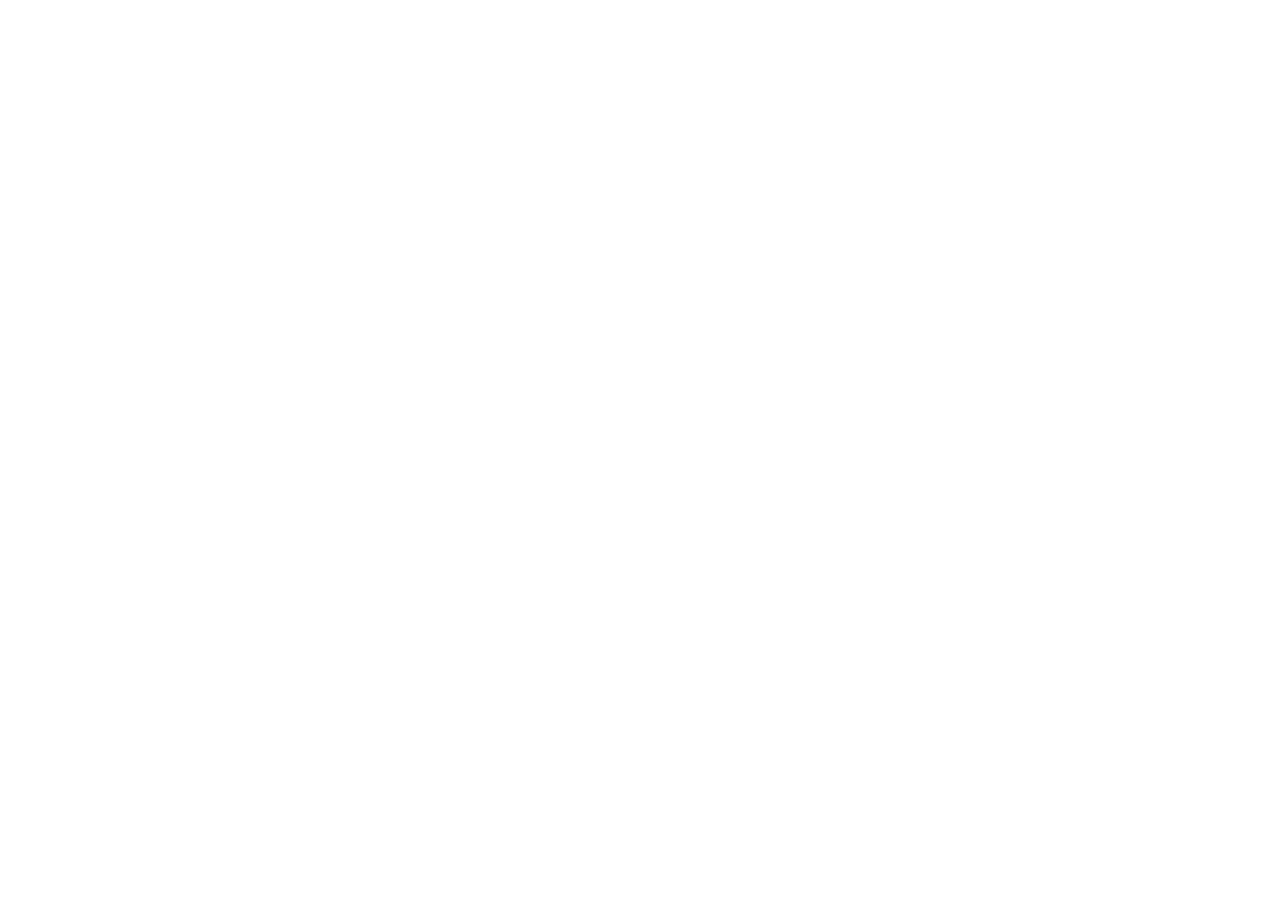
==== temp.htm @ 2640ecab "ver 1.0.0" ====
<!DOCTYPE html>
<html lang="ar" dir="rtl">
<head>
    <meta charset="UTF-8">
    <meta http-equiv="X-UA-Compatible" content="IE=edge">
    <meta name="viewport" content="width=device-width, initial-scale=1.0">

    <meta name="theme-color" content="#d7b04d" />

    <title>بريشس | PRECIOUS</title>

    <link rel="shortcut icon" href="res/img/logo.png" type="image/x-icon">
    <link rel="apple-touch-icon" href="res/img/logo.png">

    <link rel="manifest" href="/manifest.json">

    <link rel="stylesheet" href="https://cdn.jsdelivr.net/npm/bootstrap-icons@1.5.0/font/bootstrap-icons.css">

    <link href="https://cdn.jsdelivr.net/npm/bootstrap@5.0.2/dist/css/bootstrap.min.css" rel="stylesheet"
        integrity="sha384-EVSTQN3/azprG1Anm3QDgpJLIm9Nao0Yz1ztcQTwFspd3yD65VohhpuuCOmLASjC" crossorigin="anonymous">
    <link rel="stylesheet" href="asset/css/app.css">
    <link rel="stylesheet" href="res/color/color.css">
</head>
<body>
    

    <script>
        if ('serviceWorker' in navigator) {
            navigator.serviceWorker.register('/sw.js')
                .then(function (reg) {
                    console.log('SW Registered', reg);
                })
                .catch(function (err) {
                    console.log('SW Not Registered', err);
                });
        }
    </script>

    <script src="https://cdn.jsdelivr.net/npm/bootstrap@5.0.2/dist/js/bootstrap.bundle.min.js"
        integrity="sha384-MrcW6ZMFYlzcLA8Nl+NtUVF0sA7MsXsP1UyJoMp4YLEuNSfAP+JcXn/tWtIaxVXM"
        crossorigin="anonymous"></script>
</body>
</html>
---- asset/css/app.css ----
/* general css ele */

@font-face {
    font-family: DIN;
    src: url(res/font/DINArabic-Regular.ttf);
}

.f-din {
    font-family: DIN;
}

.w80 {
    width: 80%;
}
.w70 {
    width: 70%;
}
.w60 {
    width: 60%;
}
.w50 {
    width: 50%;
}
.w40 {
    width: 40%;
}
.w30 {
    width: 30%;
}
.w20 {
    width: 20%;
}

.w10 {
    width: 10%;
}

.bold{
    font-weight: bold;
}

.color-white {
    color: white;
}

.btn-g {
    color: #fff;
    background-color: #C19D46;
    border-color: #C19D46;
}

.btn-g:hover {
    color: #000;
    background-color: #D7B04D;
    border-color: #D7B04D;
}

body::-webkit-scrollbar {
    display: none;
}

body {
    -ms-overflow-style: none;
    /* IE and Edge */
    scrollbar-width: none;
    /* Firefox */
}

/* main page */

#btn-go {
    font-size: 26px;
    font-weight: bold;
}

#link-skip:hover {
    color: #fecf47ff;
}

#img-logo {
    border-radius: 50px;
    width: 80%;
    margin: 5%;
}

#txt-intro{
    font-size: 20px;
    font-weight: 400;
}

/* auth pages  */

#txt-optionOR{
    border-top: 1px solid #ccc;
    padding-top: 5%;
}

.social-icon{
    color: #FECF47;
    font-size: 38px;
}
---- res/color/color.css ----
/* CSS HEX */

.d {
    /* --onyx */
    color: #3a3a44ff;
}

.g1 {
    /* --field-drab */
    color: #6d5726ff;
}

.g2 {
    /* --satin-sheen-goldc */
    color: #c19d46ff;
}

.g3 {
    /* --gold-metallic */
    color: #d7b04dff;
}

.g4 {
    /* --sunglow */
    color: #fecf47ff;
}

.o {
    /* --cadmium-orange */
    color: #f68f34ff;
}

.whitey{
    color:#fff;
}

.blacky{
    color:#000;
}

.bg-d {
    /* --onyx */
    background-color: #3a3a44ff;
}

.bg-g1 {
    /* --field-drab */
    background-color: #6d5726ff;
}

.bg-g2 {
    /* --satin-sheen-goldc */
    background-color: #c19d46ff;
}

.bg-g3 {
    /* --gold-metallic */
    background-color: #d7b04dff;
}

.bg-g4 {
    /* --sunglow */
    background-color: #fecf47ff;
}

.bg-o {
    /* --cadmium-orange */
    background-color: #f68f34ff;
}

.bg-whitey{
    background-color:#fff;
}

.bg-blacky{
    background-color:#000;
}
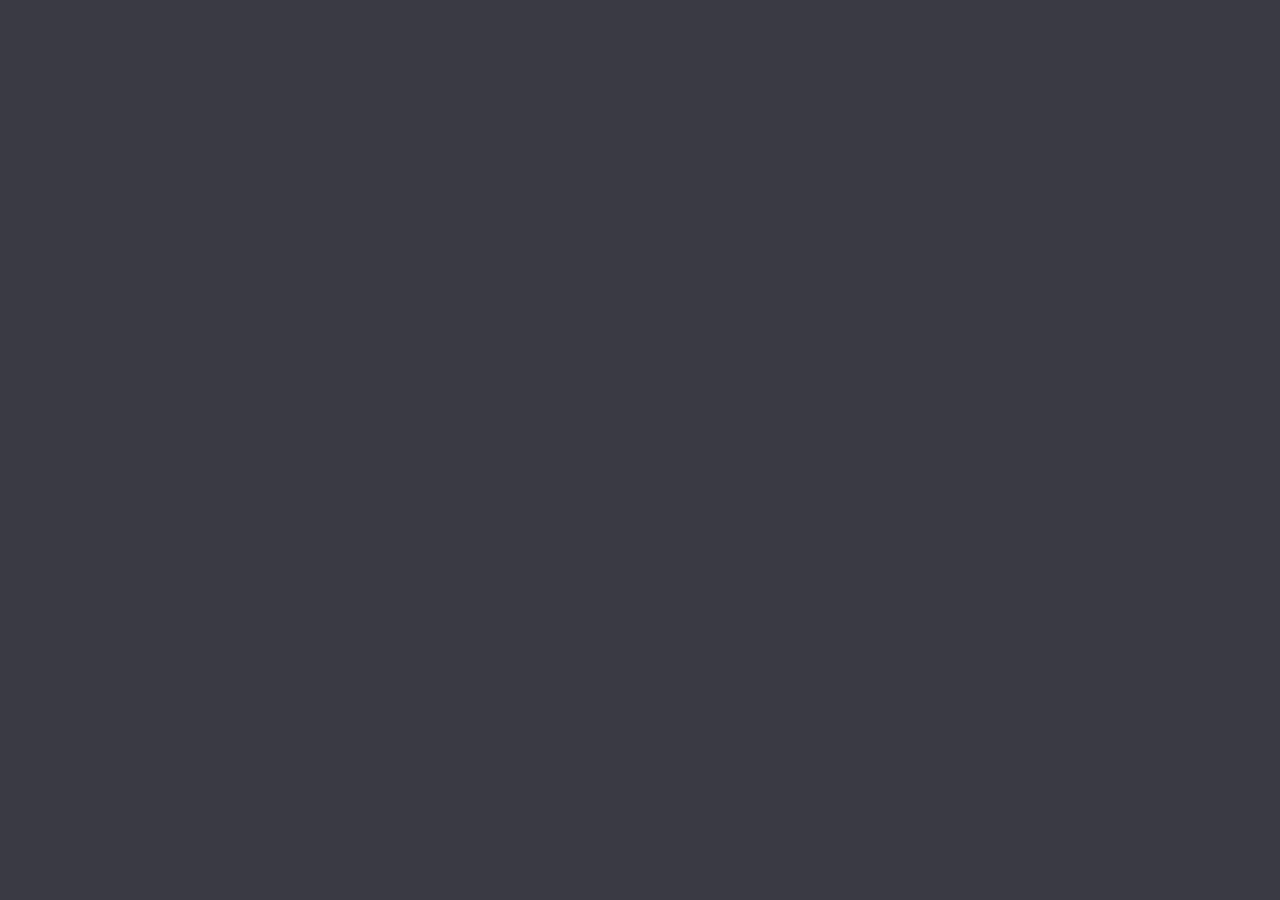
==== commit a2c53650: "ver 1.0.0" ====
--- a/temp.htm
+++ b/temp.htm
@@ -1,5 +1,6 @@
 <!DOCTYPE html>
 <html lang="ar" dir="rtl">
+
 <head>
     <meta charset="UTF-8">
     <meta http-equiv="X-UA-Compatible" content="IE=edge">
@@ -21,17 +22,24 @@
     <link rel="stylesheet" href="asset/css/app.css">
     <link rel="stylesheet" href="res/color/color.css">
 </head>
-<body>
-    
+
+<body class="bg-d">
+
+    <div class="container">
+        <div class="">
+
+
+        </div>
+    </div>
 
     <script>
-        if ('serviceWorker' in navigator) {
-            navigator.serviceWorker.register('/sw.js')
+        if ("serviceWorker" in navigator) {
+            navigator.serviceWorker.register("/sw.js")
                 .then(function (reg) {
-                    console.log('SW Registered', reg);
+                    console.log("SW Registered", reg);
                 })
                 .catch(function (err) {
-                    console.log('SW Not Registered', err);
+                    console.log("SW Not Registered", err);
                 });
         }
     </script>
@@ -40,4 +48,5 @@
         integrity="sha384-MrcW6ZMFYlzcLA8Nl+NtUVF0sA7MsXsP1UyJoMp4YLEuNSfAP+JcXn/tWtIaxVXM"
         crossorigin="anonymous"></script>
 </body>
+
 </html>--- a/asset/css/app.css
+++ b/asset/css/app.css
@@ -9,24 +9,34 @@
     font-family: DIN;
 }
 
+.w90 {
+    width: 90%;
+}
+
 .w80 {
     width: 80%;
 }
+
 .w70 {
     width: 70%;
 }
+
 .w60 {
     width: 60%;
 }
+
 .w50 {
     width: 50%;
 }
+
 .w40 {
     width: 40%;
 }
+
 .w30 {
     width: 30%;
 }
+
 .w20 {
     width: 20%;
 }
@@ -35,7 +45,7 @@
     width: 10%;
 }
 
-.bold{
+.bold {
     font-weight: bold;
 }
 
@@ -83,19 +93,27 @@
     margin: 5%;
 }
 
-#txt-intro{
+#txt-intro {
     font-size: 20px;
     font-weight: 400;
+    margin: auto;
 }
 
 /* auth pages  */
 
-#txt-optionOR{
+#txt-optionOR {
     border-top: 1px solid #ccc;
     padding-top: 5%;
 }
 
-.social-icon{
+.social-icon {
     color: #FECF47;
     font-size: 38px;
-}+}
+
+.btn-check:active+.btn, .btn-check:checked+.btn, .btn.active, .btn:active, .show>.btn.dropdown-toggle {
+    color: #000;
+    background-color: #FECF47;
+    border-color: #FECF47;
+}
+
--- a/res/color/color.css
+++ b/res/color/color.css
@@ -74,4 +74,42 @@
 
 .bg-blacky{
     background-color:#000;
+}
+
+.btn-d {
+    /* --onyx */
+    background-color: #3a3a44ff;
+}
+
+.btn-g1 {
+    /* --field-drab */
+    background-color: #6d5726ff;
+}
+
+.btn-g2 {
+    /* --satin-sheen-goldc */
+    background-color: #c19d46ff;
+}
+
+.btn-g3 {
+    /* --gold-metallic */
+    background-color: #d7b04dff;
+}
+
+.btn-g4 {
+    /* --sunglow */
+    background-color: #fecf47ff;
+}
+
+.btn-o {
+    /* --cadmium-orange */
+    background-color: #f68f34ff;
+}
+
+.btn-whitey{
+    background-color:#fff;
+}
+
+.btn-blacky{
+    background-color:#000;
 }